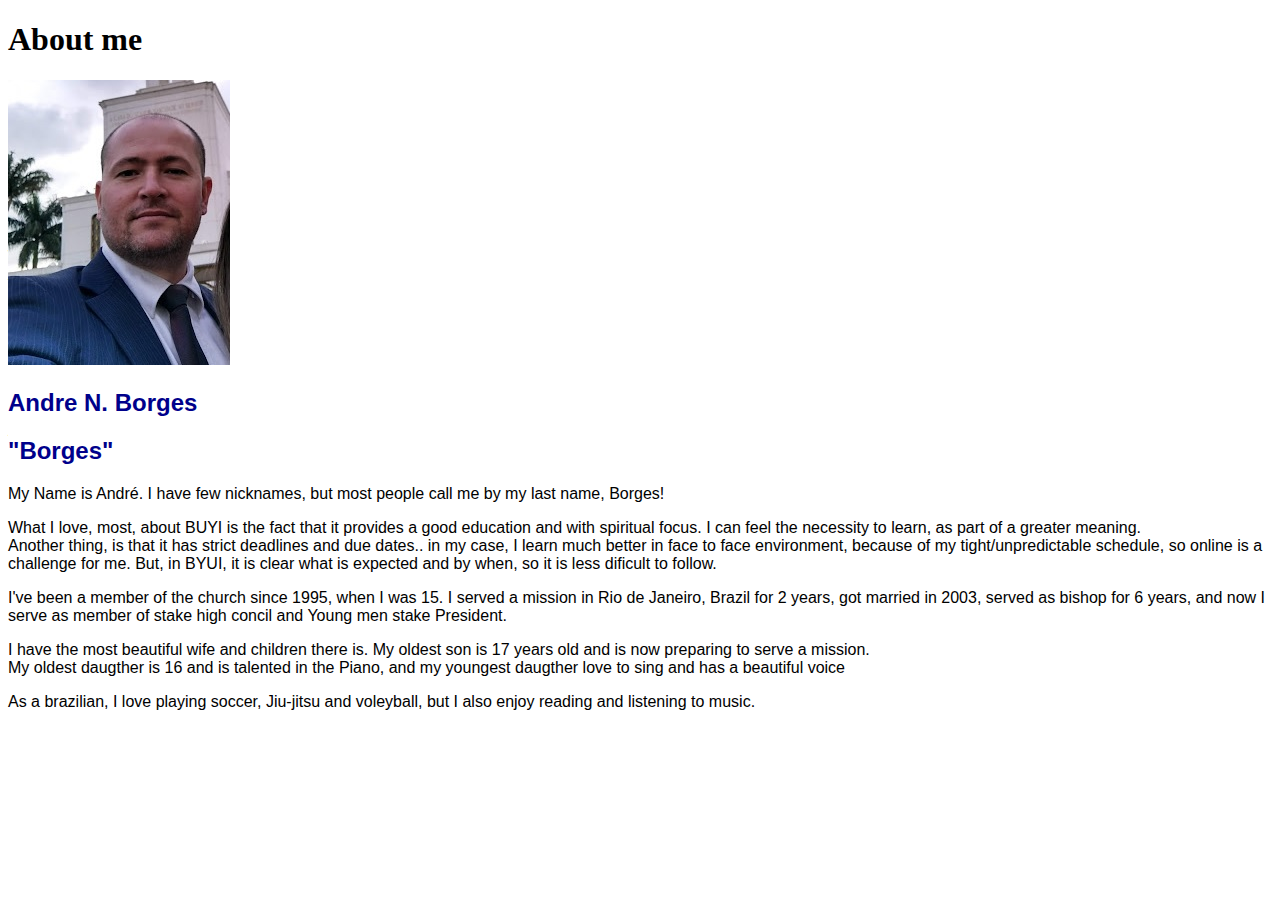
==== aboutme/index.html @ 84f6c8a2 "first commit" ====
<!DOCTYPE html>
<html lang="en">

<head>
    <meta charset="UTF-8">
    <meta http-equiv="X-UA-Compatible" content="IE=edge">
    <meta name="viewport" content="width=device-width, initial-scale=1.0">
    <title>All about me</title>
</head>
<style>
    h2 {
        color: darkblue;
        font-family: 'Segoe UI', Tahoma, Geneva, Verdana, sans-serif
    }

    p {
        color: black;
        font-family: Arial, Helvetica, sans-serif;
        font-size: medium}
    </style>

    <body>
        <h1>About me</h1>
        <img src="images/aboutme.jpg" alt="Picture of Andre">

        <h2>Andre N. Borges</h2>
        <h2>"Borges"</h2>
        <p> My Name is André. I have few nicknames, but most people call me by my last name, Borges!</p>
        <p>What I love, most, about BUYI is the fact that it provides a good
        education and with spiritual focus. I can feel the necessity to learn,
        as part of a greater meaning. <br>
        Another thing, is that it has strict deadlines and due dates.. in my
        case, I learn much better in face to face environment, because of my
        tight/unpredictable schedule, so online is a challenge for me. But, in
        BYUI, it is clear what is expected and by when, so it is less dificult
        to follow.</p>
        <p>I've been a member of the church since 1995, when I was 15. I served a
        mission in Rio de Janeiro, Brazil for 2 years, got married in 2003,
        served as bishop for 6 years, and now I serve as member of stake high
        concil and Young men stake President.</p>
        <p>I have the most beautiful wife and children there is. My oldest son is 17 years old and is now preparing to serve
        a mission. <br>
        My oldest daugther is 16 and is talented in the Piano, and my youngest daugther love to sing and has a beautiful
        voice</p>
        <p>As a brazilian, I love playing soccer, Jiu-jitsu and voleyball, but I also enjoy
        reading and listening to music.</p>
</body>

</html>
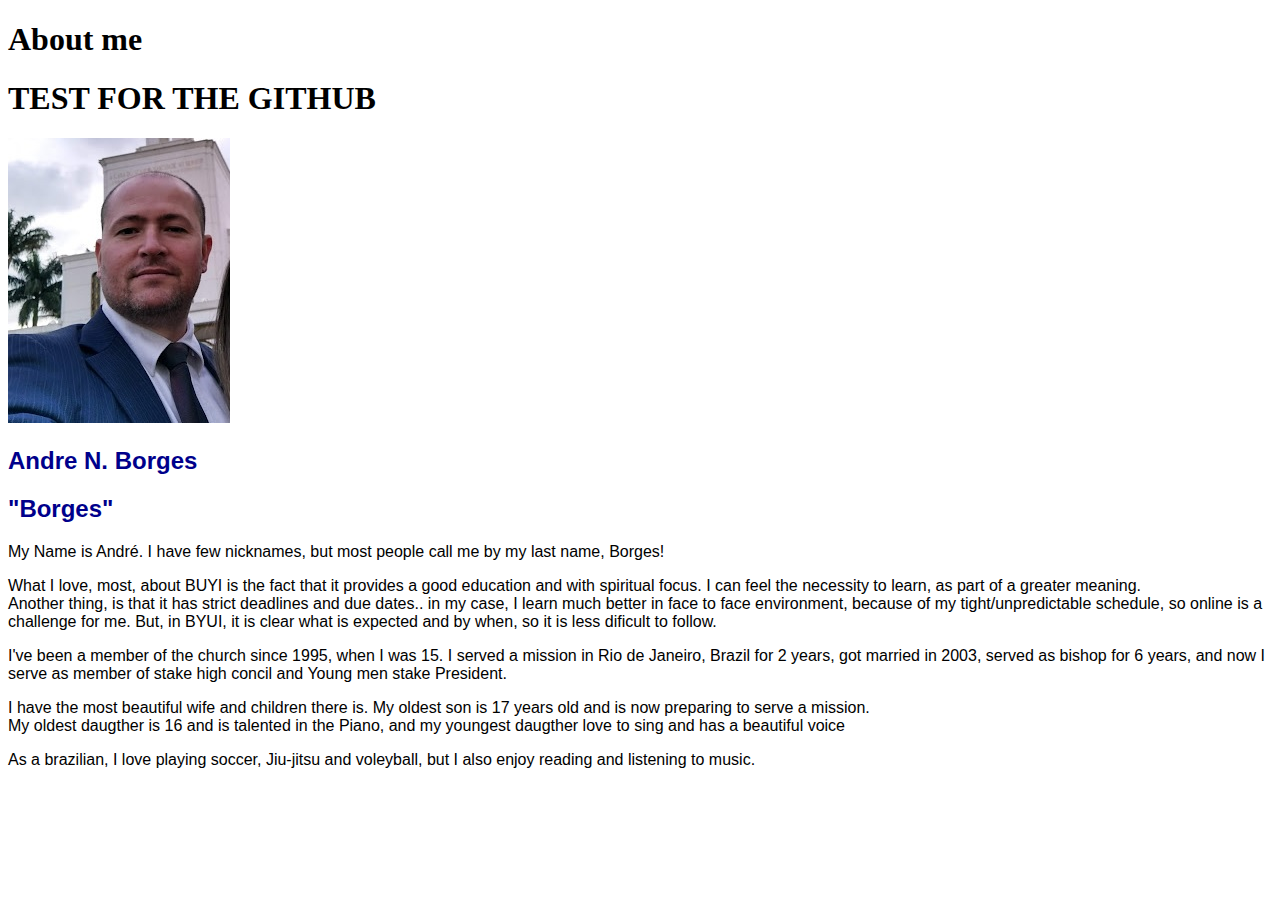
==== commit 8b15bb8e: "test" ====
--- a/aboutme/index.html
+++ b/aboutme/index.html
@@ -21,6 +21,7 @@
 
     <body>
         <h1>About me</h1>
+        <h1>TEST FOR THE GITHUB</h1>
         <img src="images/aboutme.jpg" alt="Picture of Andre">
 
         <h2>Andre N. Borges</h2>
